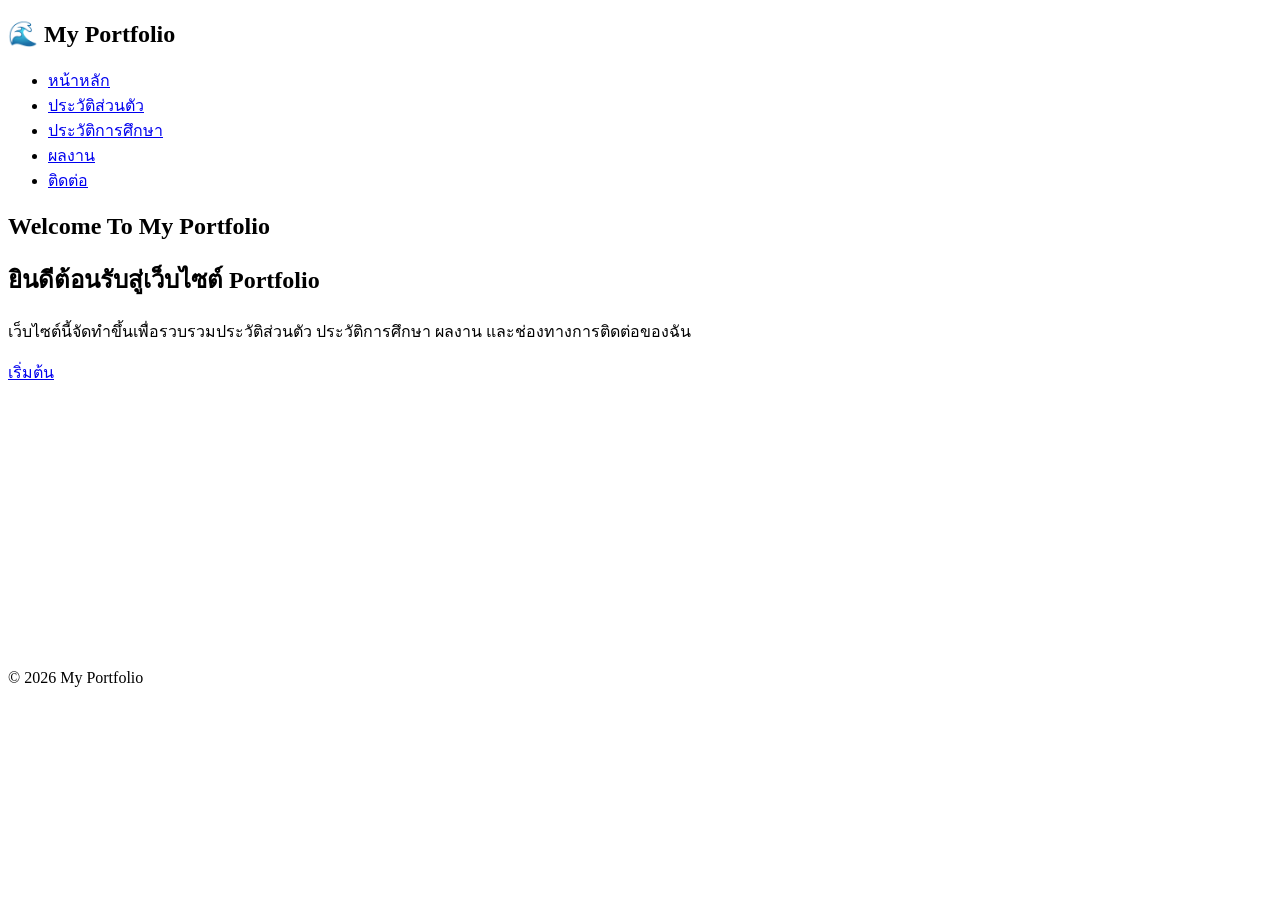
==== index.html @ 43c56c60 "Update index.html" ====
<!DOCTYPE html>
<html lang="th">
<head>
    <meta charset="UTF-8">
    <meta name="viewport" content="width=device-width, initial-scale=1.0">
    <title>Portfolio | น.ส.อภิญญา ศรีกุตา</title>

    <link rel="stylesheet" href="style.css">

    <link href="https://fonts.googleapis.com/css2?family=Prompt:wght@300;500;700&display=swap" rel="stylesheet">

</head>
<body>

<header>

    <nav>

        <h2 class="logo">🌊 My Portfolio</h2>

        <ul>

            <li><a href="index.html">หน้าหลัก</a></li>
            <li><a href="about.html">ประวัติส่วนตัว</a></li>
            <li><a href="education.html">ประวัติการศึกษา</a></li>
            <li><a href="portfolio.html">ผลงาน</a></li>
            <li><a href="contact.html">ติดต่อ</a></li>

        </ul>

    </nav>

</header>

<section class="hero">

    <div class="content">

        <h1>Welcome To My Portfolio</h1>

        <h2>ยินดีต้อนรับสู่เว็บไซต์ Portfolio</h2>

        <p>
            เว็บไซต์นี้จัดทำขึ้นเพื่อรวบรวมประวัติส่วนตัว
            ประวัติการศึกษา ผลงาน และช่องทางการติดต่อของฉัน
        </p>

        <a href="about.html" class="btn">
            เริ่มต้น
        </a>

    </div>

</section>

<div class="wave">
    <svg viewBox="0 0 1440 320">
        <path fill="#ffffff"
        fill-opacity="1"
        d="M0,224L48,208C96,192,192,160,288,165.3C384,171,480,213,576,208C672,203,768,149,864,138.7C960,128,1056,160,1152,170.7C1248,181,1344,171,1392,165.3L1440,160L1440,320L0,320Z"></path>
    </svg>
</div>

<footer>

    © 2026 My Portfolio

</footer>

</body>
</html>
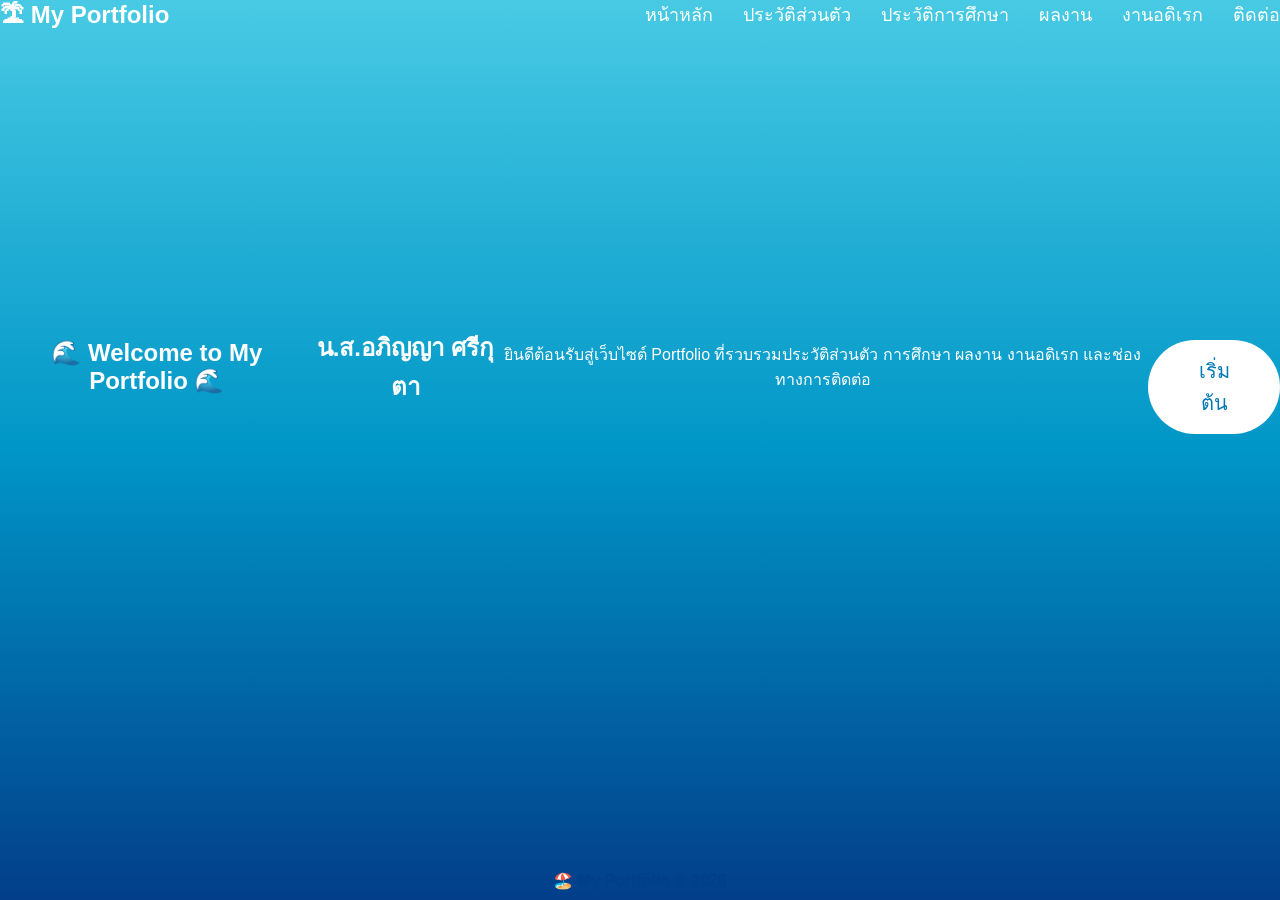
==== commit 8f2807f4: "Update index.html" ====
--- a/index.html
+++ b/index.html
@@ -8,63 +8,42 @@
     <link rel="stylesheet" href="style.css">
 
     <link href="https://fonts.googleapis.com/css2?family=Prompt:wght@300;500;700&display=swap" rel="stylesheet">
-
 </head>
 <body>
 
-<header>
+<nav>
+    <h2>🏝 My Portfolio</h2>
 
-    <nav>
-
-        <h2 class="logo">🌊 My Portfolio</h2>
-
-        <ul>
-
-            <li><a href="index.html">หน้าหลัก</a></li>
-            <li><a href="about.html">ประวัติส่วนตัว</a></li>
-            <li><a href="education.html">ประวัติการศึกษา</a></li>
-            <li><a href="portfolio.html">ผลงาน</a></li>
-            <li><a href="contact.html">ติดต่อ</a></li>
-
-        </ul>
-
-    </nav>
-
-</header>
+    <ul>
+        <li><a href="index.html">หน้าหลัก</a></li>
+        <li><a href="personal.html">ประวัติส่วนตัว</a></li>
+        <li><a href="education.html">ประวัติการศึกษา</a></li>
+        <li><a href="achievements.html">ผลงาน</a></li>
+        <li><a href="hobby.html">งานอดิเรก</a></li>
+        <li><a href="contact.html">ติดต่อ</a></li>
+    </ul>
+</nav>
 
 <section class="hero">
 
-    <div class="content">
+    <h1>🌊 Welcome to My Portfolio 🌊</h1>
 
-        <h1>Welcome To My Portfolio</h1>
+    <h2>น.ส.อภิญญา ศรีกุตา</h2>
 
-        <h2>ยินดีต้อนรับสู่เว็บไซต์ Portfolio</h2>
+    <p>
+        ยินดีต้อนรับสู่เว็บไซต์ Portfolio
+        ที่รวบรวมประวัติส่วนตัว การศึกษา
+        ผลงาน งานอดิเรก และช่องทางการติดต่อ
+    </p>
 
-        <p>
-            เว็บไซต์นี้จัดทำขึ้นเพื่อรวบรวมประวัติส่วนตัว
-            ประวัติการศึกษา ผลงาน และช่องทางการติดต่อของฉัน
-        </p>
-
-        <a href="about.html" class="btn">
-            เริ่มต้น
-        </a>
-
-    </div>
+    <a href="personal.html" class="btn">เริ่มต้น</a>
 
 </section>
 
-<div class="wave">
-    <svg viewBox="0 0 1440 320">
-        <path fill="#ffffff"
-        fill-opacity="1"
-        d="M0,224L48,208C96,192,192,160,288,165.3C384,171,480,213,576,208C672,203,768,149,864,138.7C960,128,1056,160,1152,170.7C1248,181,1344,171,1392,165.3L1440,160L1440,320L0,320Z"></path>
-    </svg>
-</div>
+<div class="wave"></div>
 
 <footer>
-
-    © 2026 My Portfolio
-
+    🏖️ My Portfolio © 2026
 </footer>
 
 </body>
--- a/style.css
+++ b/style.css
@@ -0,0 +1,205 @@
+*{
+    margin:0;
+    padding:0;
+    box-sizing:border-box;
+    font-family:'Prompt',sans-serif;
+}
+
+body{
+
+    background:linear-gradient(#48CAE4,#0096C7,#023E8A);
+    min-height:100vh;
+    color:white;
+}
+
+/* Navbar */
+
+header{
+
+    width:100%;
+    padding:20px 10%;
+
+}
+
+nav{
+
+    display:flex;
+    justify-content:space-between;
+    align-items:center;
+
+}
+
+.logo{
+
+    font-size:30px;
+    font-weight:bold;
+
+}
+
+nav ul{
+
+    display:flex;
+    list-style:none;
+
+}
+
+nav ul li{
+
+    margin-left:30px;
+
+}
+
+nav ul li a{
+
+    color:white;
+    text-decoration:none;
+    font-size:18px;
+    transition:.3s;
+
+}
+
+nav ul li a:hover{
+
+    color:#90E0EF;
+
+}
+
+/* Hero */
+
+.hero{
+
+    display:flex;
+    justify-content:center;
+    align-items:center;
+    text-align:center;
+    height:75vh;
+
+}
+
+.content{
+
+    width:70%;
+
+}
+
+.content h1{
+
+    font-size:60px;
+    margin-bottom:20px;
+
+}
+
+.content h2{
+
+    font-size:30px;
+    margin-bottom:20px;
+    font-weight:400;
+
+}
+
+.content p{
+
+    font-size:20px;
+    line-height:35px;
+
+}
+
+.btn{
+
+    display:inline-block;
+    margin-top:40px;
+    padding:15px 40px;
+    background:white;
+    color:#0077B6;
+    text-decoration:none;
+    border-radius:50px;
+    font-size:20px;
+    transition:.3s;
+
+}
+
+.btn:hover{
+
+    background:#90E0EF;
+    transform:scale(1.05);
+
+}
+
+/* Wave */
+
+.wave{
+
+    position:absolute;
+    bottom:0;
+    width:100%;
+
+}
+
+.wave svg{
+
+    display:block;
+
+}
+
+/* Footer */
+
+footer{
+
+    position:absolute;
+    bottom:10px;
+    width:100%;
+    text-align:center;
+    color:#023E8A;
+    font-weight:bold;
+
+}
+
+/* Responsive */
+
+@media(max-width:768px){
+
+nav{
+
+flex-direction:column;
+
+}
+
+nav ul{
+
+margin-top:20px;
+flex-direction:column;
+text-align:center;
+
+}
+
+nav ul li{
+
+margin:10px 0;
+
+}
+
+.content{
+
+width:90%;
+
+}
+
+.content h1{
+
+font-size:40px;
+
+}
+
+.content h2{
+
+font-size:24px;
+
+}
+
+.content p{
+
+font-size:18px;
+
+}
+
+}
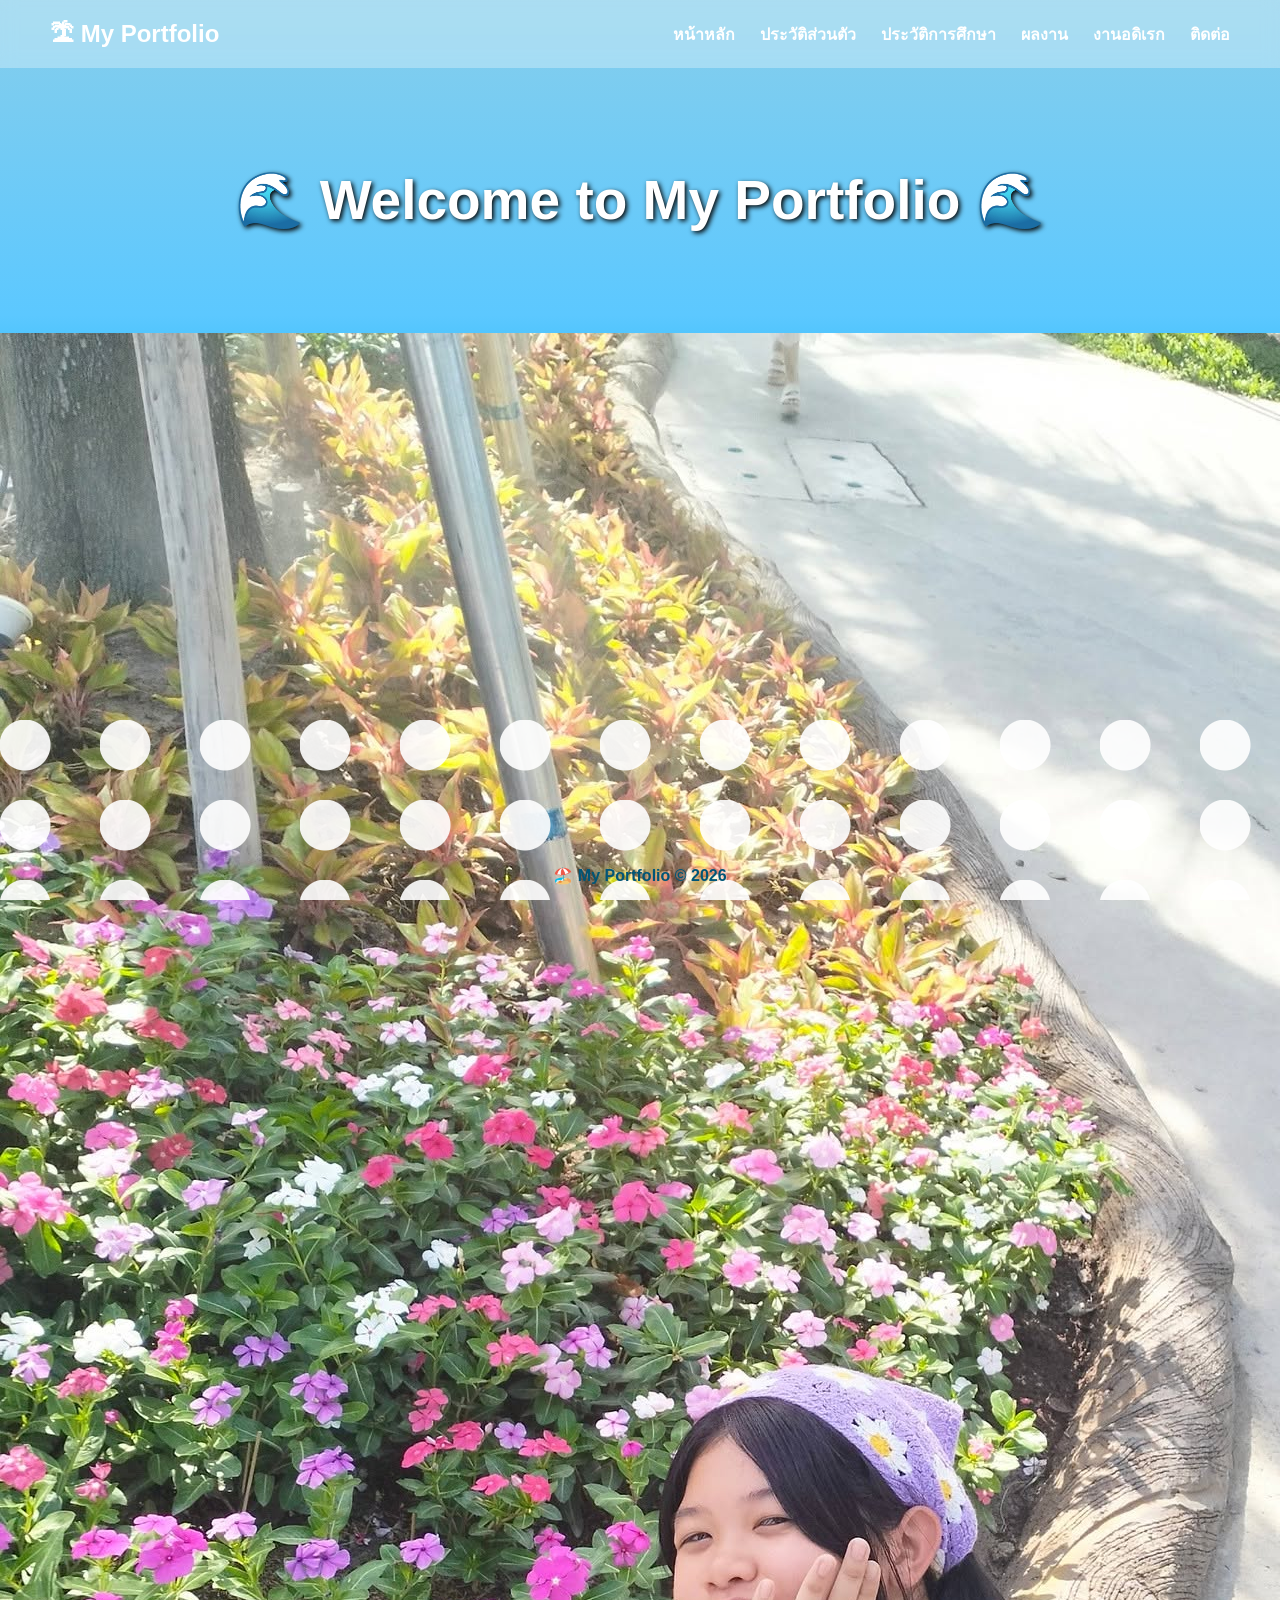
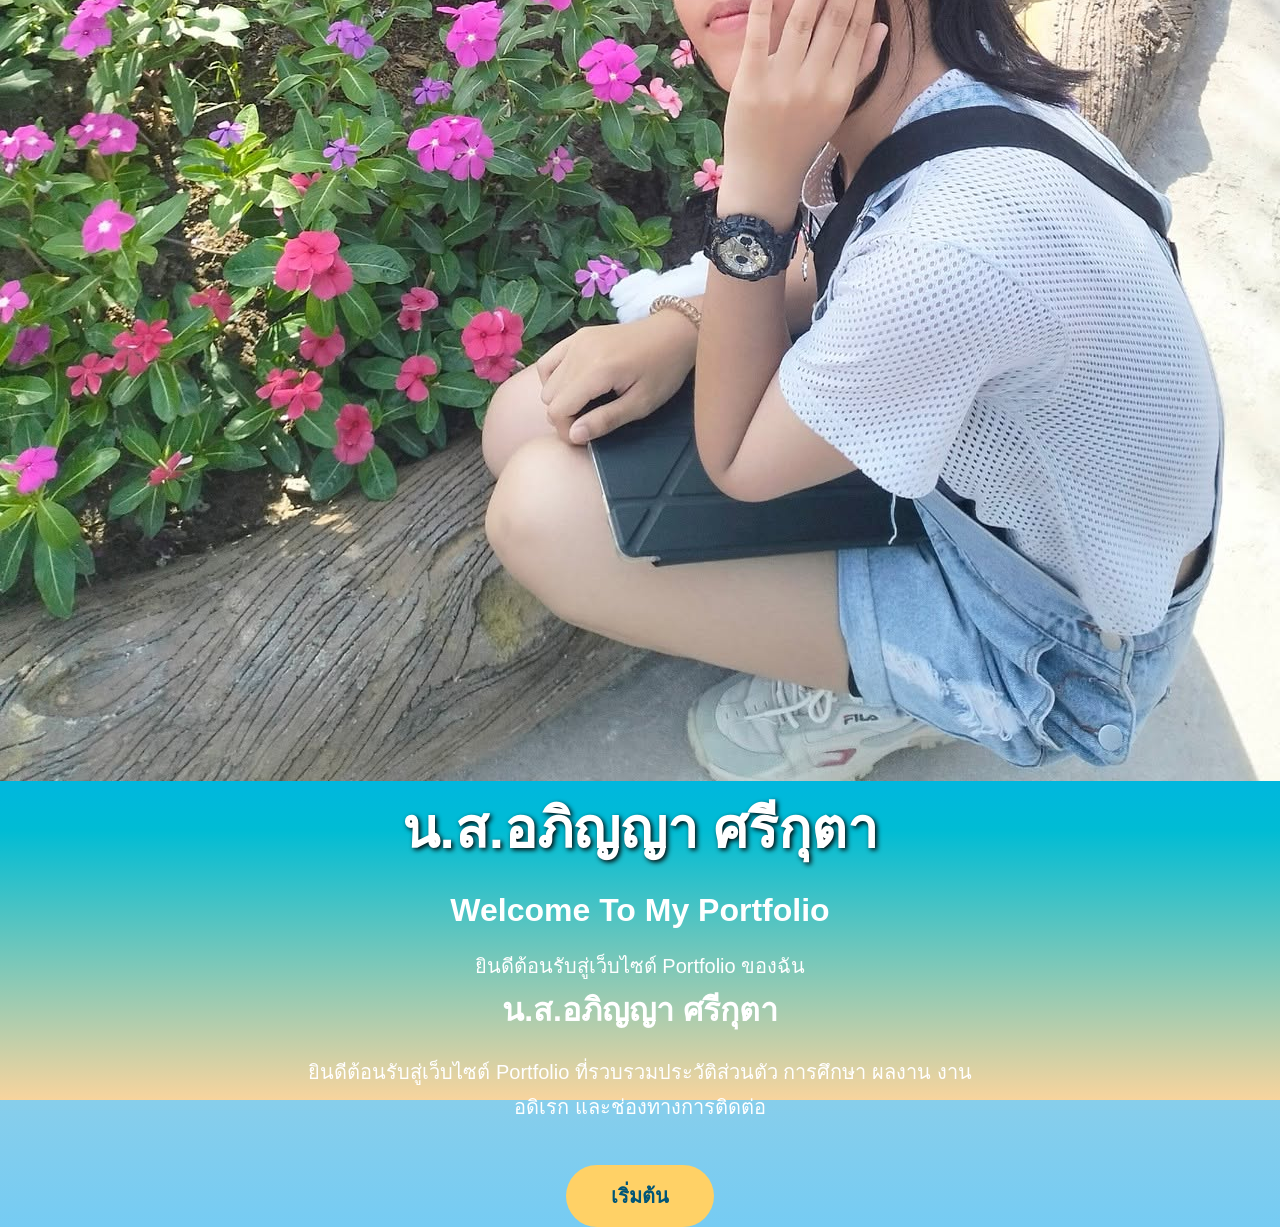
==== commit 958fcc25: "Update index.html" ====
--- a/index.html
+++ b/index.html
@@ -27,6 +27,20 @@
 <section class="hero">
 
     <h1>🌊 Welcome to My Portfolio 🌊</h1>
+    
+    <div class="hero">
+
+    <img src="images/1610.jpg" class="profile" alt="รูปของฉัน">
+
+    <h1>น.ส.อภิญญา ศรีกุตา</h1>
+
+    <h2>Welcome To My Portfolio</h2>
+
+    <p>
+        ยินดีต้อนรับสู่เว็บไซต์ Portfolio ของฉัน
+    </p>
+
+</div>
 
     <h2>น.ส.อภิญญา ศรีกุตา</h2>
 
--- a/style.css
+++ b/style.css
@@ -7,19 +7,19 @@
 
 body{
 
-    background:linear-gradient(#48CAE4,#0096C7,#023E8A);
-    min-height:100vh;
-    color:white;
-}
-
-/* Navbar */
-
-header{
-
-    width:100%;
-    padding:20px 10%;
-
-}
+    background:linear-gradient(
+    to bottom,
+    #87CEEB 0%,
+    #5CC8FF 35%,
+    #00AEEF 55%,
+    #00BCD4 70%,
+    #F8D49D 100%);
+
+    height:100vh;
+    overflow:hidden;
+}
+
+/* เมนู */
 
 nav{
 
@@ -27,40 +27,45 @@
     justify-content:space-between;
     align-items:center;
 
-}
-
-.logo{
-
-    font-size:30px;
-    font-weight:bold;
+    padding:20px 50px;
+
+    background:rgba(255,255,255,.3);
+
+    backdrop-filter:blur(8px);
+
+}
+
+nav h2{
+
+color:white;
 
 }
 
 nav ul{
 
-    display:flex;
-    list-style:none;
-
-}
-
-nav ul li{
-
-    margin-left:30px;
-
-}
-
-nav ul li a{
-
-    color:white;
-    text-decoration:none;
-    font-size:18px;
-    transition:.3s;
-
-}
-
-nav ul li a:hover{
-
-    color:#90E0EF;
+display:flex;
+list-style:none;
+
+}
+
+nav li{
+
+margin-left:25px;
+
+}
+
+nav a{
+
+text-decoration:none;
+color:white;
+font-weight:bold;
+transition:.3s;
+
+}
+
+nav a:hover{
+
+color:#FFD166;
 
 }
 
@@ -68,138 +73,129 @@
 
 .hero{
 
-    display:flex;
-    justify-content:center;
-    align-items:center;
-    text-align:center;
-    height:75vh;
-
-}
-
-.content{
-
-    width:70%;
-
-}
-
-.content h1{
-
-    font-size:60px;
-    margin-bottom:20px;
-
-}
-
-.content h2{
-
-    font-size:30px;
-    margin-bottom:20px;
-    font-weight:400;
-
-}
-
-.content p{
-
-    font-size:20px;
-    line-height:35px;
+text-align:center;
+
+margin-top:100px;
+
+color:white;
+
+}
+
+.hero h1{
+
+font-size:55px;
+
+margin-bottom:20px;
+
+text-shadow:2px 2px 5px black;
+
+}
+
+.hero h2{
+
+font-size:32px;
+
+margin-bottom:20px;
+
+}
+
+.hero p{
+
+font-size:20px;
+
+width:700px;
+
+margin:auto;
+
+line-height:35px;
 
 }
 
 .btn{
 
-    display:inline-block;
-    margin-top:40px;
-    padding:15px 40px;
-    background:white;
-    color:#0077B6;
-    text-decoration:none;
-    border-radius:50px;
-    font-size:20px;
-    transition:.3s;
+display:inline-block;
+
+margin-top:40px;
+
+padding:15px 45px;
+
+background:#FFD166;
+
+color:#005577;
+
+text-decoration:none;
+
+border-radius:40px;
+
+font-size:20px;
+
+font-weight:bold;
+
+transition:.3s;
 
 }
 
 .btn:hover{
 
-    background:#90E0EF;
-    transform:scale(1.05);
-
-}
-
-/* Wave */
+background:white;
+
+transform:scale(1.1);
+
+}
+
+/* คลื่น */
 
 .wave{
 
-    position:absolute;
-    bottom:0;
-    width:100%;
-
-}
-
-.wave svg{
-
-    display:block;
-
-}
-
-/* Footer */
+position:absolute;
+
+bottom:0;
+
+left:0;
+
+width:200%;
+
+height:180px;
+
+background:
+radial-gradient(circle at 25px 25px,#ffffff 25px,transparent 26px);
+
+background-size:100px 80px;
+
+animation:wave 8s linear infinite;
+
+opacity:.9;
+
+}
+
+@keyframes wave{
+
+from{
+
+transform:translateX(0);
+
+}
+
+to{
+
+transform:translateX(-100px);
+
+}
+
+}
 
 footer{
 
-    position:absolute;
-    bottom:10px;
-    width:100%;
-    text-align:center;
-    color:#023E8A;
-    font-weight:bold;
-
-}
-
-/* Responsive */
-
-@media(max-width:768px){
-
-nav{
-
-flex-direction:column;
-
-}
-
-nav ul{
-
-margin-top:20px;
-flex-direction:column;
+position:absolute;
+
+bottom:15px;
+
+width:100%;
+
 text-align:center;
 
-}
-
-nav ul li{
-
-margin:10px 0;
-
-}
-
-.content{
-
-width:90%;
-
-}
-
-.content h1{
-
-font-size:40px;
-
-}
-
-.content h2{
-
-font-size:24px;
-
-}
-
-.content p{
-
-font-size:18px;
-
-}
-
-}
+font-weight:bold;
+
+color:#005577;
+
+}
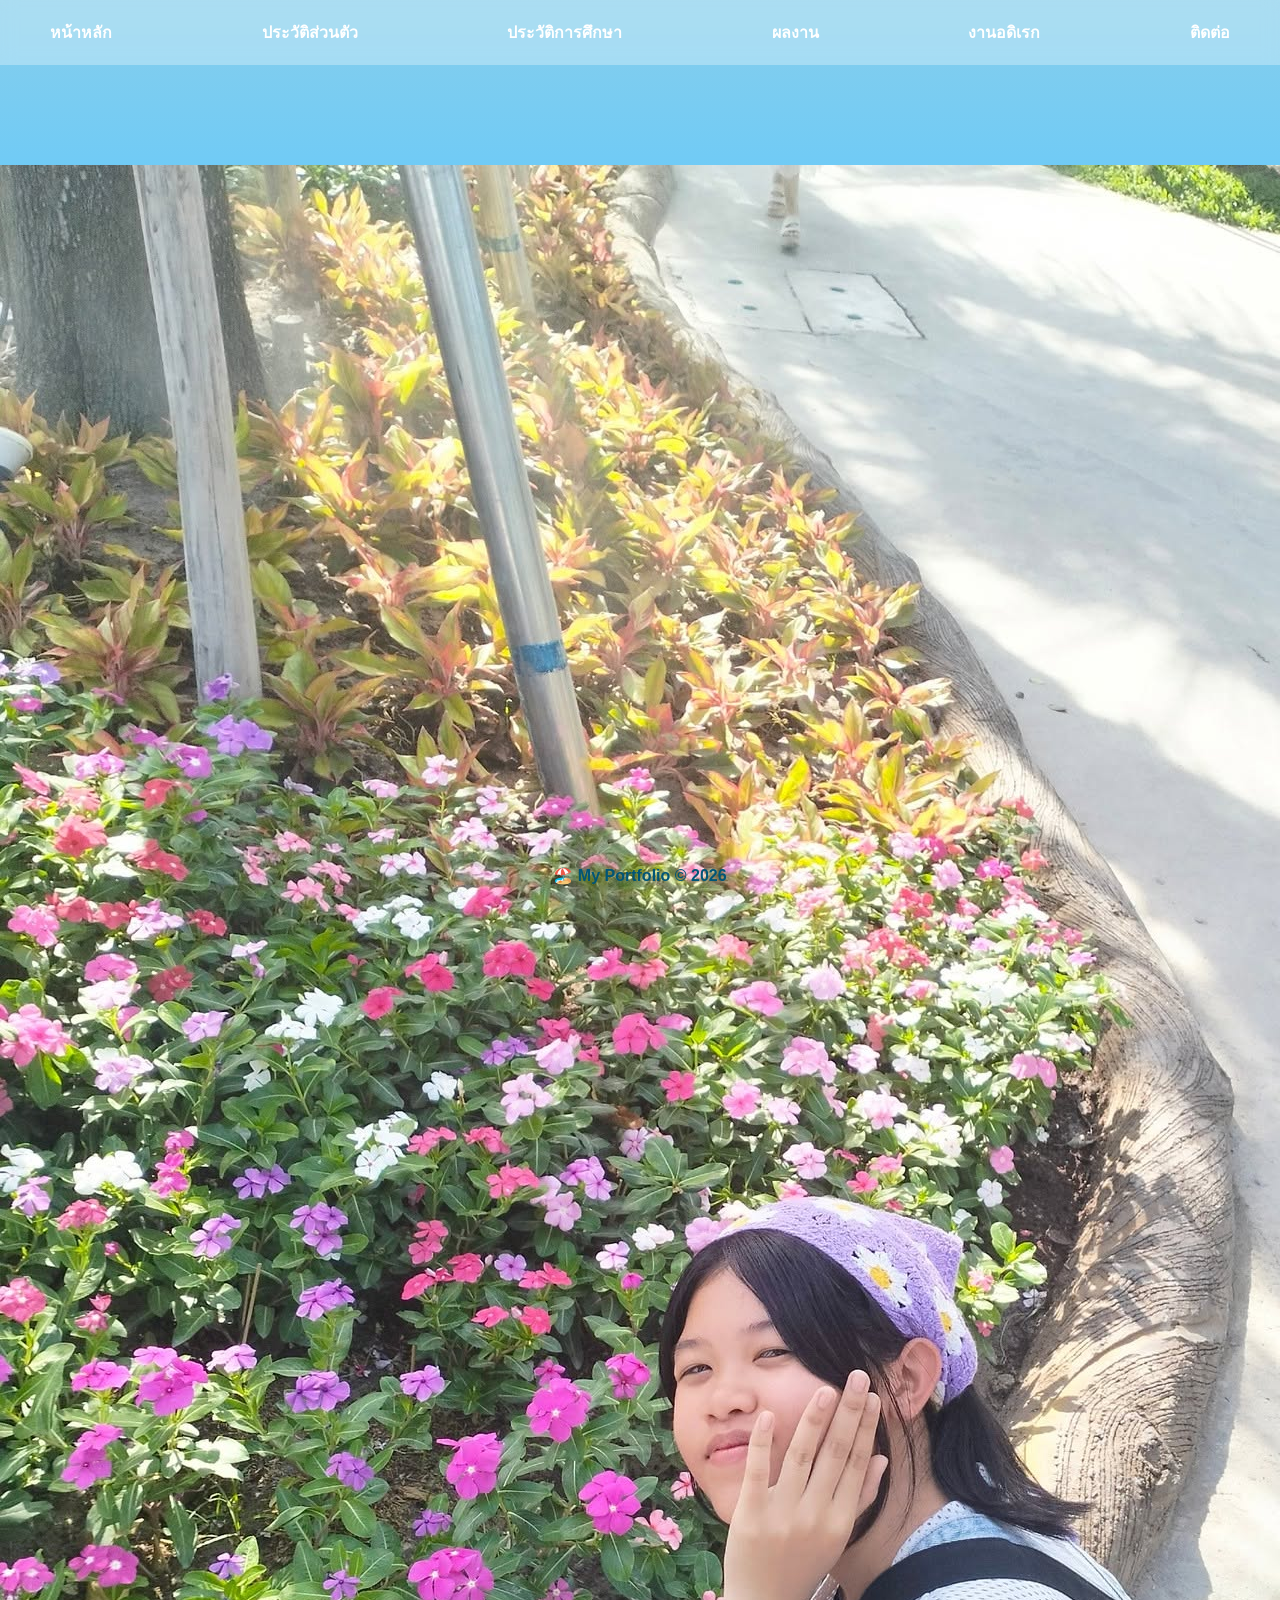
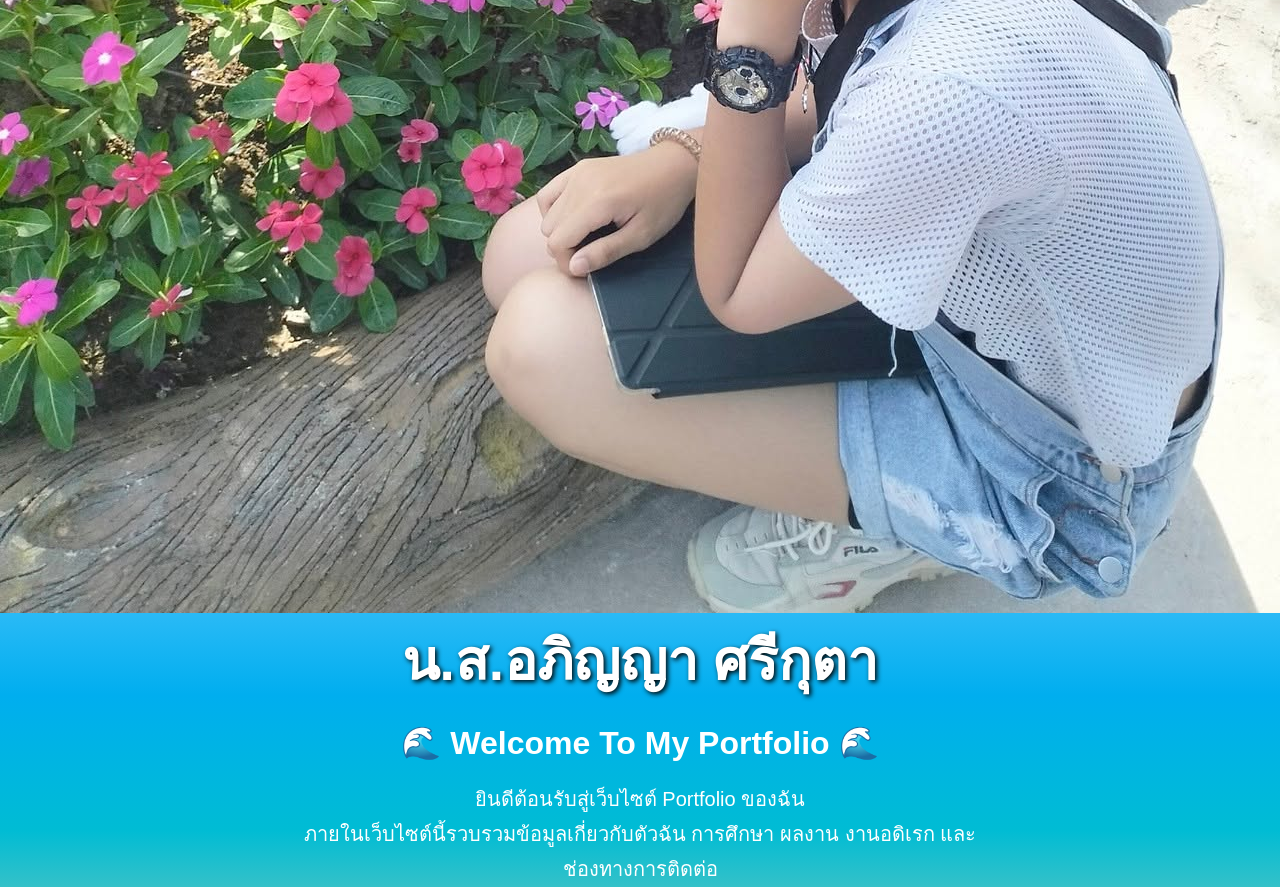
==== commit bd0751ab: "Update index.html" ====
--- a/index.html
+++ b/index.html
@@ -3,58 +3,36 @@
 <head>
     <meta charset="UTF-8">
     <meta name="viewport" content="width=device-width, initial-scale=1.0">
-    <title>Portfolio | น.ส.อภิญญา ศรีกุตา</title>
+    <title>Portfolio น.ส.อภิญญา ศรีกุตา</title>
 
     <link rel="stylesheet" href="style.css">
-
-    <link href="https://fonts.googleapis.com/css2?family=Prompt:wght@300;500;700&display=swap" rel="stylesheet">
 </head>
 <body>
 
 <nav>
-    <h2>🏝 My Portfolio</h2>
-
-    <ul>
-        <li><a href="index.html">หน้าหลัก</a></li>
-        <li><a href="personal.html">ประวัติส่วนตัว</a></li>
-        <li><a href="education.html">ประวัติการศึกษา</a></li>
-        <li><a href="achievements.html">ผลงาน</a></li>
-        <li><a href="hobby.html">งานอดิเรก</a></li>
-        <li><a href="contact.html">ติดต่อ</a></li>
-    </ul>
+    <a href="index.html">หน้าหลัก</a>
+    <a href="personal.html">ประวัติส่วนตัว</a>
+    <a href="education.html">ประวัติการศึกษา</a>
+    <a href="achievements.html">ผลงาน</a>
+    <a href="hobby.html">งานอดิเรก</a>
+    <a href="contact.html">ติดต่อ</a>
 </nav>
 
-<section class="hero">
-
-    <h1>🌊 Welcome to My Portfolio 🌊</h1>
-    
-    <div class="hero">
+<div class="hero">
 
     <img src="images/1610.jpg" class="profile" alt="รูปของฉัน">
 
     <h1>น.ส.อภิญญา ศรีกุตา</h1>
 
-    <h2>Welcome To My Portfolio</h2>
+    <h2>🌊 Welcome To My Portfolio 🌊</h2>
 
     <p>
-        ยินดีต้อนรับสู่เว็บไซต์ Portfolio ของฉัน
+        ยินดีต้อนรับสู่เว็บไซต์ Portfolio ของฉัน<br>
+        ภายในเว็บไซต์นี้รวบรวมข้อมูลเกี่ยวกับตัวฉัน
+        การศึกษา ผลงาน งานอดิเรก และช่องทางการติดต่อ
     </p>
 
 </div>
-
-    <h2>น.ส.อภิญญา ศรีกุตา</h2>
-
-    <p>
-        ยินดีต้อนรับสู่เว็บไซต์ Portfolio
-        ที่รวบรวมประวัติส่วนตัว การศึกษา
-        ผลงาน งานอดิเรก และช่องทางการติดต่อ
-    </p>
-
-    <a href="personal.html" class="btn">เริ่มต้น</a>
-
-</section>
-
-<div class="wave"></div>
 
 <footer>
     🏖️ My Portfolio © 2026
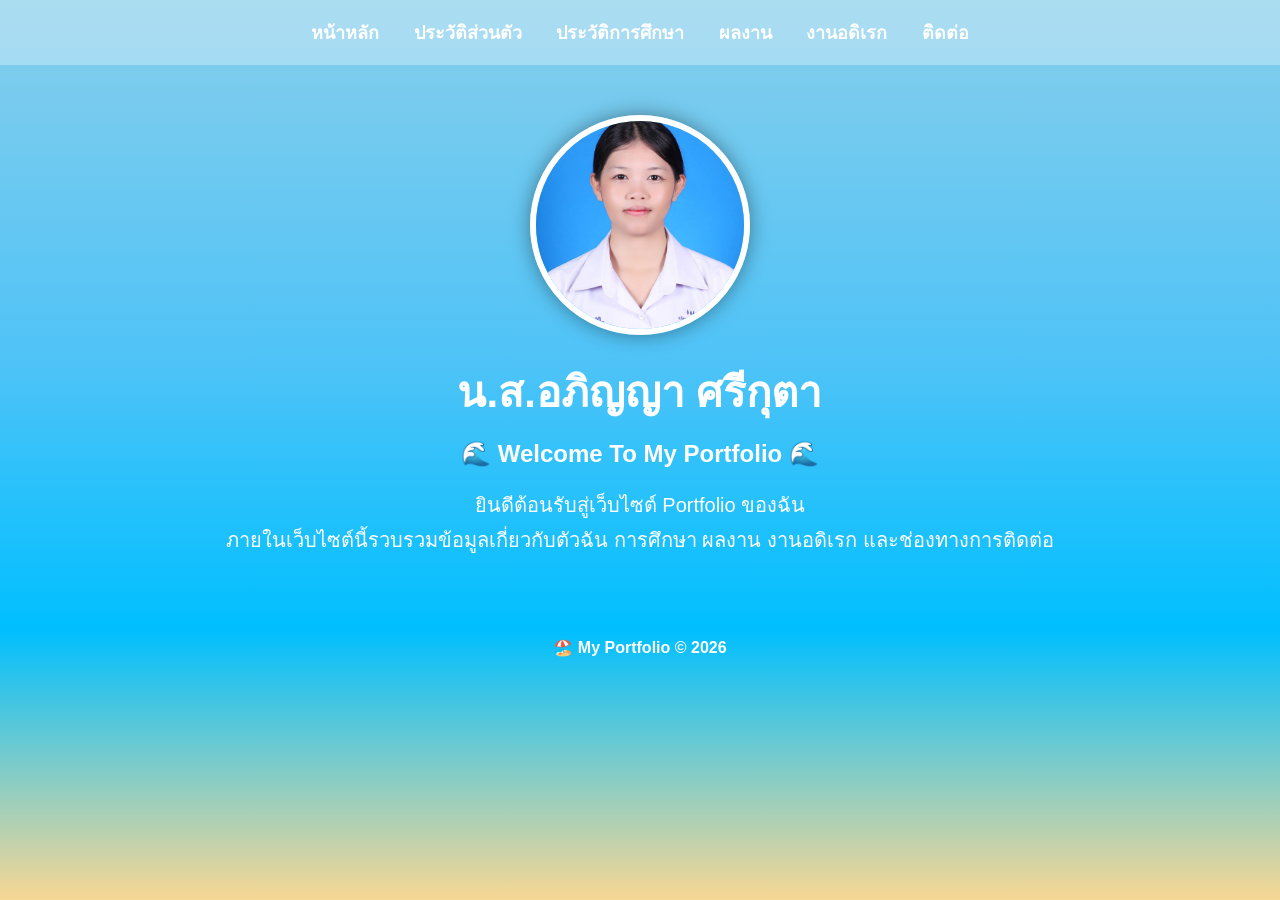
==== commit 270ae0d2: "Update index.html" ====
--- a/index.html
+++ b/index.html
@@ -20,7 +20,7 @@
 
 <div class="hero">
 
-    <img src="images/1610.jpg" class="profile" alt="รูปของฉัน">
+    <img src="images/ninew16.jpg" class="profile" alt="รูปหน้าหลัก">
 
     <h1>น.ส.อภิญญา ศรีกุตา</h1>
 
--- a/style.css
+++ b/style.css
@@ -2,7 +2,7 @@
     margin:0;
     padding:0;
     box-sizing:border-box;
-    font-family:'Prompt',sans-serif;
+    font-family:Arial,sans-serif;
 }
 
 body{
@@ -10,192 +10,109 @@
     background:linear-gradient(
     to bottom,
     #87CEEB 0%,
-    #5CC8FF 35%,
-    #00AEEF 55%,
-    #00BCD4 70%,
-    #F8D49D 100%);
+    #4FC3F7 40%,
+    #00BFFF 70%,
+    #F7D794 100%);
 
-    height:100vh;
-    overflow:hidden;
+    min-height:100vh;
 }
 
 /* เมนู */
 
 nav{
 
-    display:flex;
-    justify-content:space-between;
-    align-items:center;
-
-    padding:20px 50px;
-
     background:rgba(255,255,255,.3);
 
-    backdrop-filter:blur(8px);
+    text-align:center;
 
-}
-
-nav h2{
-
-color:white;
-
-}
-
-nav ul{
-
-display:flex;
-list-style:none;
-
-}
-
-nav li{
-
-margin-left:25px;
+    padding:18px;
 
 }
 
 nav a{
 
-text-decoration:none;
-color:white;
-font-weight:bold;
-transition:.3s;
+    color:white;
+
+    text-decoration:none;
+
+    margin:15px;
+
+    font-size:18px;
+
+    font-weight:bold;
 
 }
 
 nav a:hover{
 
-color:#FFD166;
+    color:yellow;
 
 }
 
-/* Hero */
+/* เนื้อหา */
 
 .hero{
 
-text-align:center;
+    text-align:center;
 
-margin-top:100px;
+    margin-top:50px;
 
-color:white;
+    color:white;
 
 }
 
-.hero h1{
+.profile{
 
-font-size:55px;
+    width:220px;
 
-margin-bottom:20px;
+    height:220px;
 
-text-shadow:2px 2px 5px black;
+    object-fit:cover;
+
+    border-radius:50%;
+
+    border:6px solid white;
+
+    box-shadow:0 0 20px rgba(0,0,0,.4);
 
 }
 
-.hero h2{
+h1{
 
-font-size:32px;
+    margin-top:20px;
 
-margin-bottom:20px;
+    font-size:42px;
 
 }
 
-.hero p{
+h2{
 
-font-size:20px;
-
-width:700px;
-
-margin:auto;
-
-line-height:35px;
+    margin-top:15px;
 
 }
 
-.btn{
+p{
 
-display:inline-block;
+    margin-top:20px;
 
-margin-top:40px;
+    font-size:20px;
 
-padding:15px 45px;
-
-background:#FFD166;
-
-color:#005577;
-
-text-decoration:none;
-
-border-radius:40px;
-
-font-size:20px;
-
-font-weight:bold;
-
-transition:.3s;
+    line-height:35px;
 
 }
 
-.btn:hover{
-
-background:white;
-
-transform:scale(1.1);
-
-}
-
-/* คลื่น */
-
-.wave{
-
-position:absolute;
-
-bottom:0;
-
-left:0;
-
-width:200%;
-
-height:180px;
-
-background:
-radial-gradient(circle at 25px 25px,#ffffff 25px,transparent 26px);
-
-background-size:100px 80px;
-
-animation:wave 8s linear infinite;
-
-opacity:.9;
-
-}
-
-@keyframes wave{
-
-from{
-
-transform:translateX(0);
-
-}
-
-to{
-
-transform:translateX(-100px);
-
-}
-
-}
+/* ส่วนล่าง */
 
 footer{
 
-position:absolute;
+    margin-top:60px;
 
-bottom:15px;
+    text-align:center;
 
-width:100%;
+    padding:20px;
 
-text-align:center;
+    color:white;
 
-font-weight:bold;
-
-color:#005577;
+    font-weight:bold;
 
 }
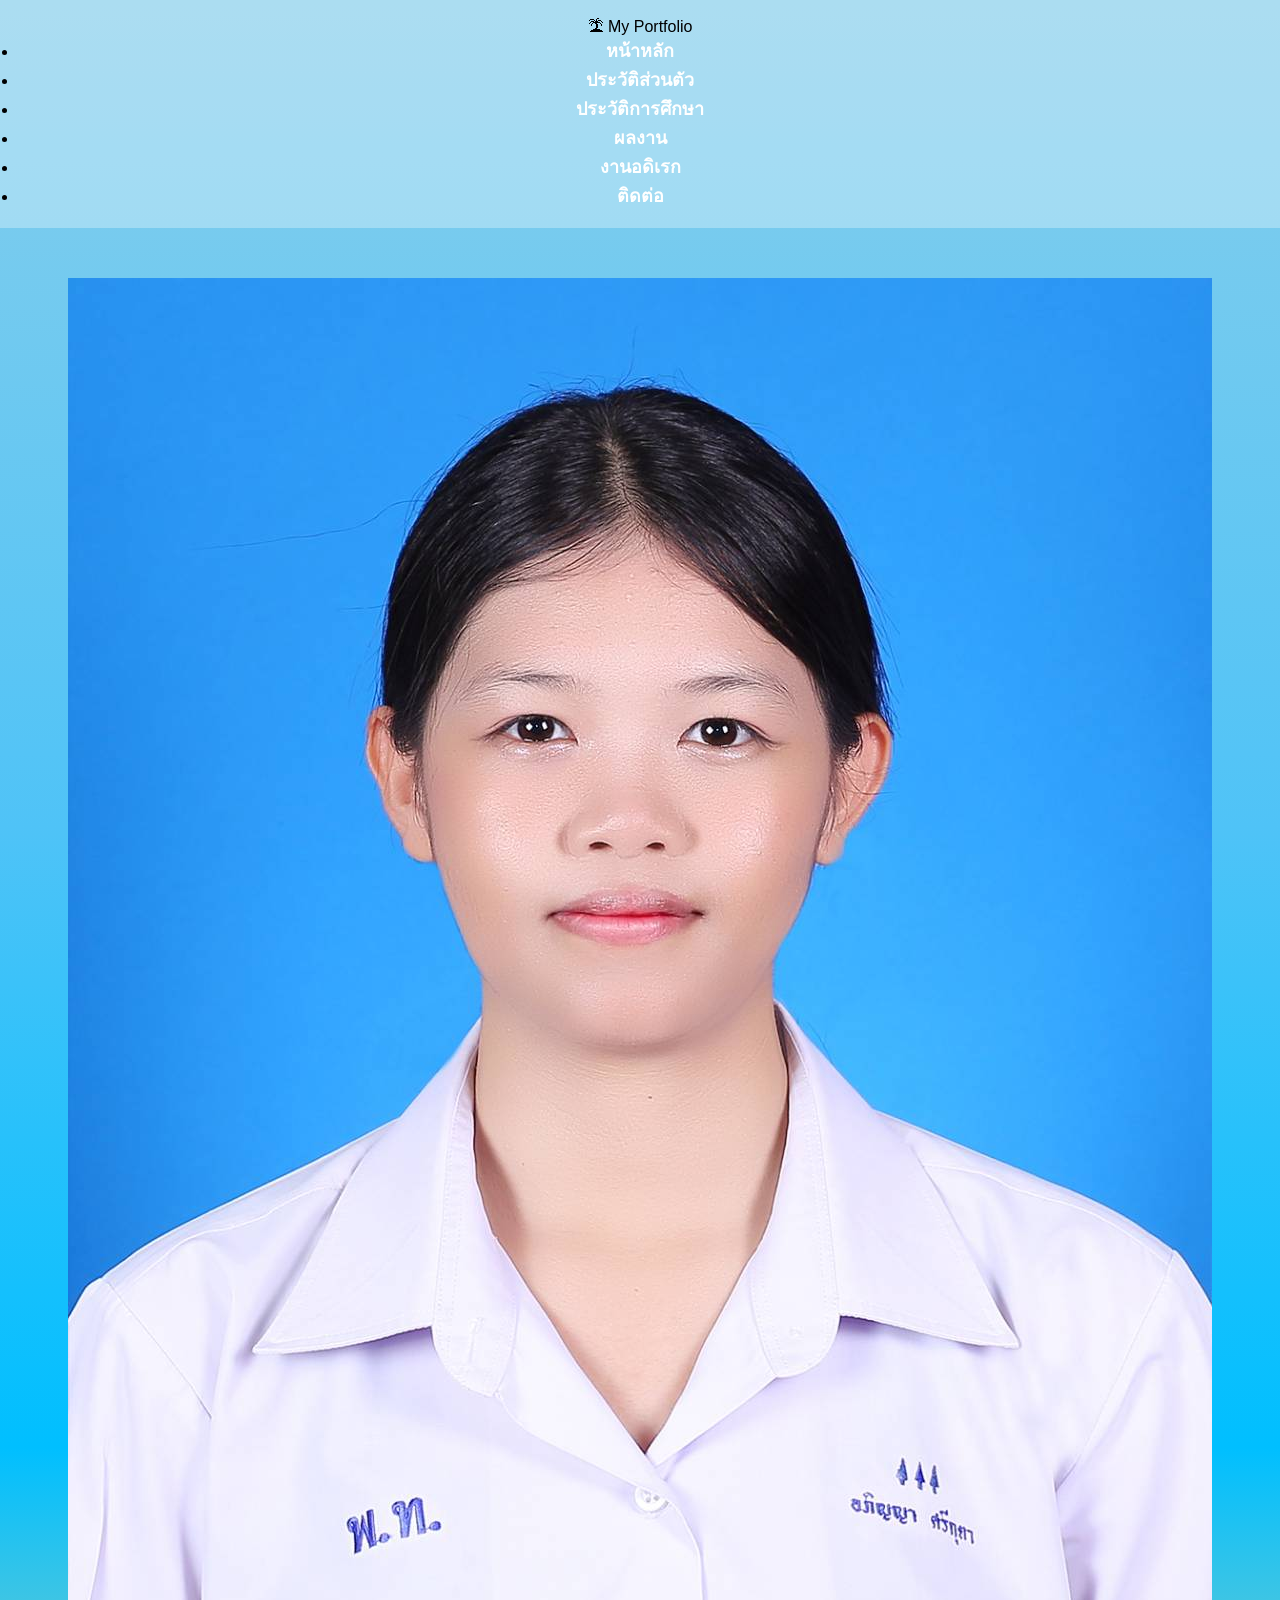
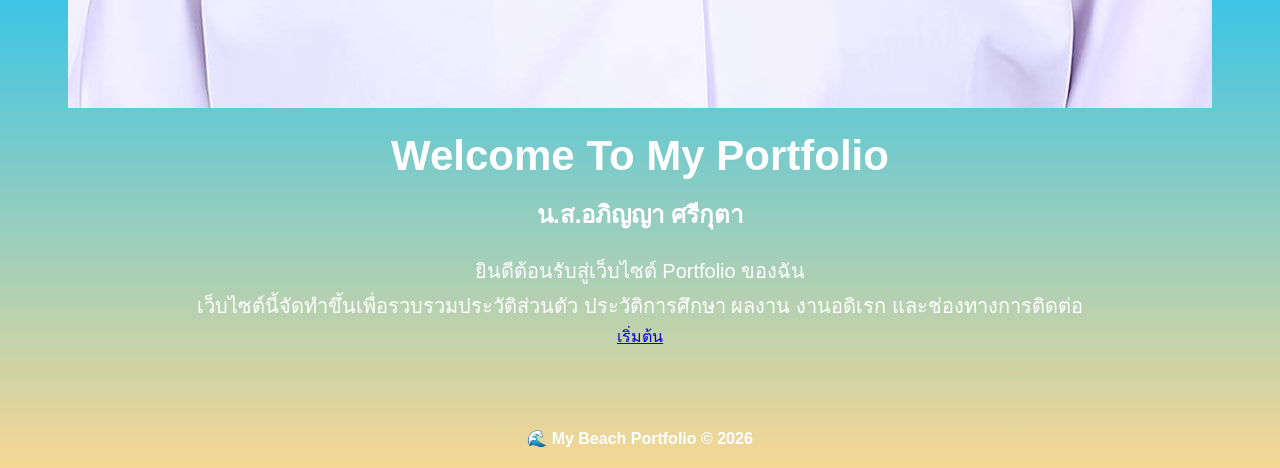
==== commit 8e1b258f: "Update index.html" ====
--- a/index.html
+++ b/index.html
@@ -3,39 +3,46 @@
 <head>
     <meta charset="UTF-8">
     <meta name="viewport" content="width=device-width, initial-scale=1.0">
-    <title>Portfolio น.ส.อภิญญา ศรีกุตา</title>
-
+    <title>Portfolio | น.ส.อภิญญา ศรีกุตา</title>
     <link rel="stylesheet" href="style.css">
 </head>
+
 <body>
 
 <nav>
-    <a href="index.html">หน้าหลัก</a>
-    <a href="personal.html">ประวัติส่วนตัว</a>
-    <a href="education.html">ประวัติการศึกษา</a>
-    <a href="achievements.html">ผลงาน</a>
-    <a href="hobby.html">งานอดิเรก</a>
-    <a href="contact.html">ติดต่อ</a>
+    <div class="logo">🏝 My Portfolio</div>
+
+    <ul>
+        <li><a href="index.html">หน้าหลัก</a></li>
+        <li><a href="personal.html">ประวัติส่วนตัว</a></li>
+        <li><a href="education.html">ประวัติการศึกษา</a></li>
+        <li><a href="achievements.html">ผลงาน</a></li>
+        <li><a href="hobby.html">งานอดิเรก</a></li>
+        <li><a href="contact.html">ติดต่อ</a></li>
+    </ul>
 </nav>
 
 <div class="hero">
 
-    <img src="images/ninew16.jpg" class="profile" alt="รูปหน้าหลัก">
+    <img src="images/ninew16.jpg" class="home-photo" alt="รูปหน้าหลัก">
 
-    <h1>น.ส.อภิญญา ศรีกุตา</h1>
+    <h1>Welcome To My Portfolio</h1>
 
-    <h2>🌊 Welcome To My Portfolio 🌊</h2>
+    <h2>น.ส.อภิญญา ศรีกุตา</h2>
 
     <p>
         ยินดีต้อนรับสู่เว็บไซต์ Portfolio ของฉัน<br>
-        ภายในเว็บไซต์นี้รวบรวมข้อมูลเกี่ยวกับตัวฉัน
-        การศึกษา ผลงาน งานอดิเรก และช่องทางการติดต่อ
+        เว็บไซต์นี้จัดทำขึ้นเพื่อรวบรวมประวัติส่วนตัว
+        ประวัติการศึกษา ผลงาน งานอดิเรก
+        และช่องทางการติดต่อ
     </p>
+
+    <a href="personal.html" class="btn">เริ่มต้น</a>
 
 </div>
 
 <footer>
-    🏖️ My Portfolio © 2026
+    🌊 My Beach Portfolio © 2026
 </footer>
 
 </body>
--- a/style.css
+++ b/style.css
@@ -116,3 +116,75 @@
     font-weight:bold;
 
 }
+/* ---------- Under Sea Theme ---------- */
+
+body.undersea{
+
+    background:linear-gradient(
+    to bottom,
+    #003566,
+    #00509D,
+    #0077B6,
+    #00B4D8);
+
+    min-height:100vh;
+
+}
+
+/* กล่องข้อมูล */
+
+.card{
+
+    width:700px;
+
+    margin:40px auto;
+
+    background:rgba(255,255,255,.2);
+
+    backdrop-filter:blur(10px);
+
+    border-radius:25px;
+
+    padding:35px;
+
+    text-align:center;
+
+    color:white;
+
+    box-shadow:0 0 30px rgba(0,0,0,.4);
+
+}
+
+.card h1{
+
+margin-bottom:25px;
+
+}
+
+.card p{
+
+font-size:20px;
+
+line-height:40px;
+
+}
+
+/* รูปโปรไฟล์ */
+
+.profile{
+
+width:220px;
+
+height:220px;
+
+border-radius:50%;
+
+object-fit:cover;
+
+border:6px solid white;
+
+margin-bottom:25px;
+
+box-shadow:0 0 25px white;
+
+}
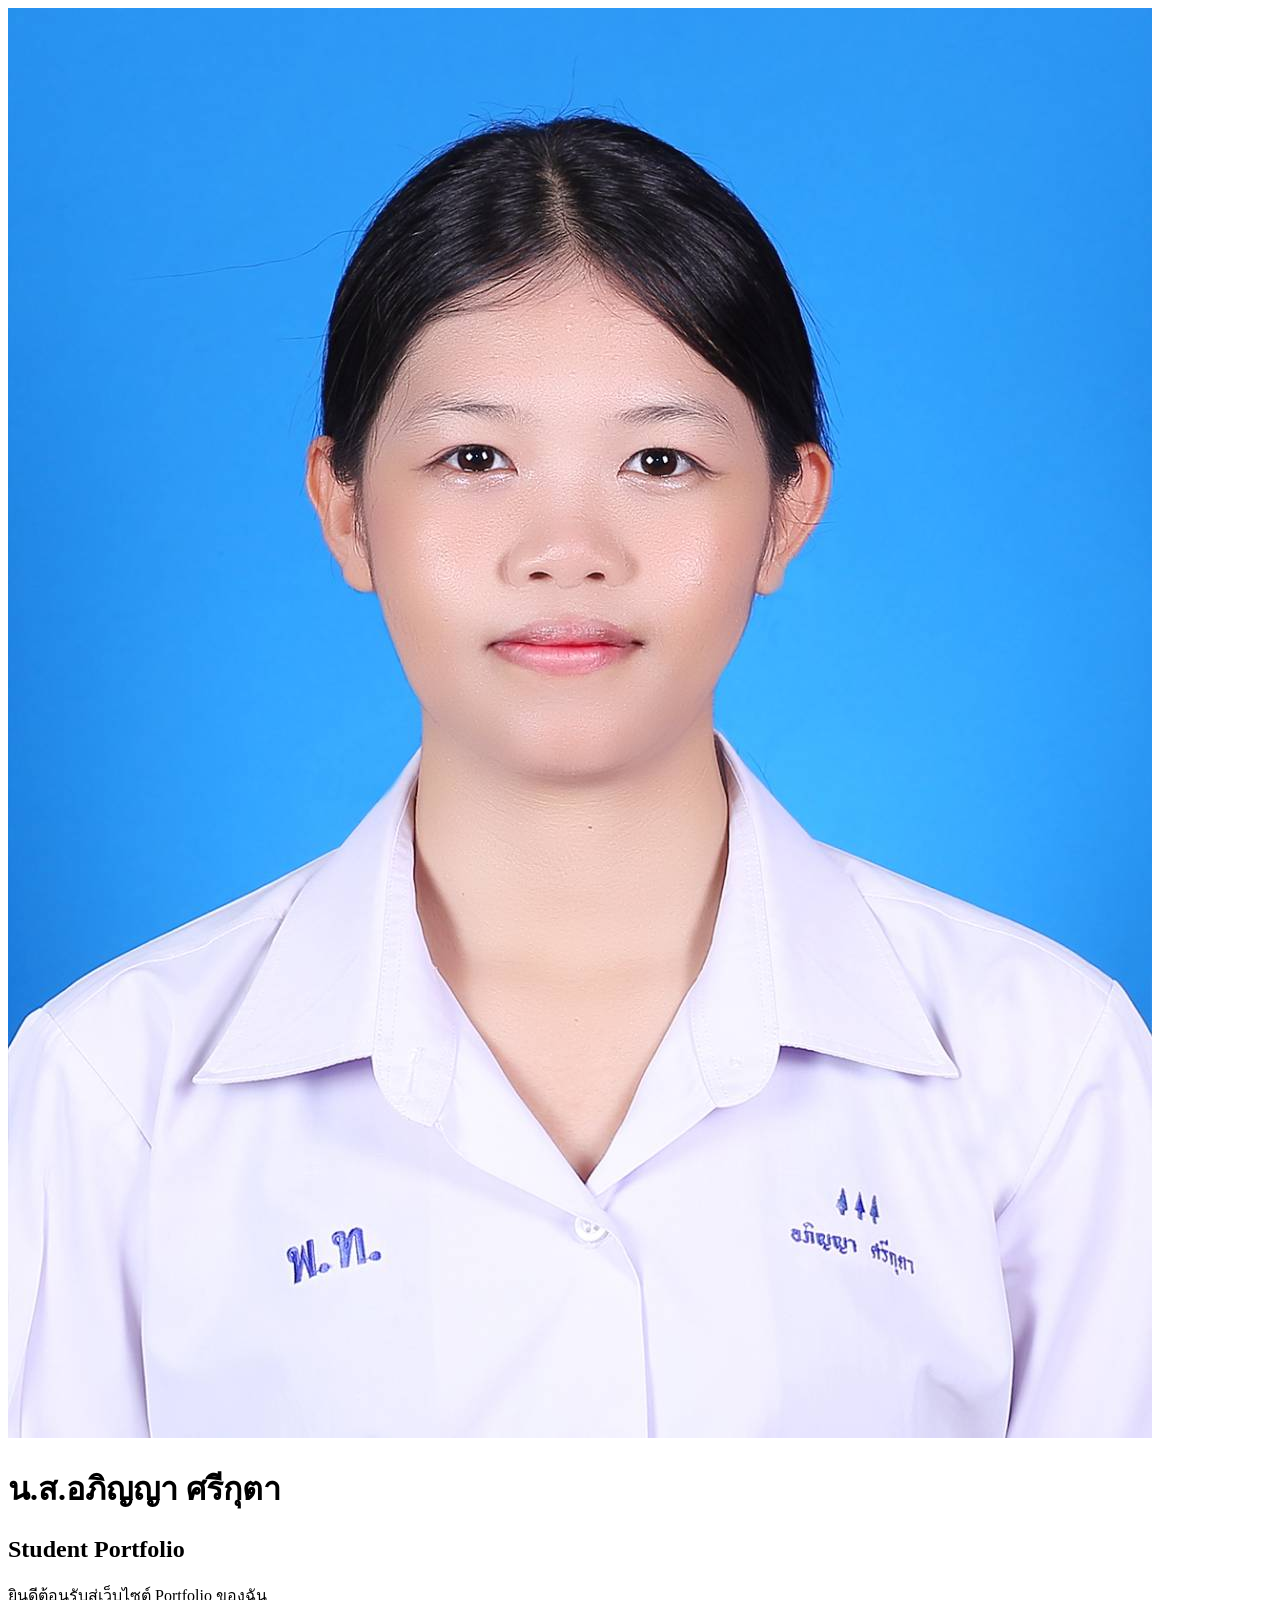
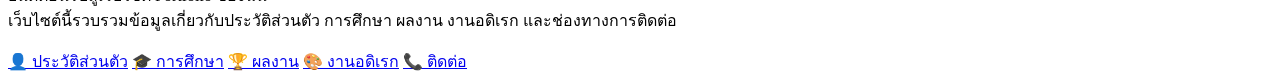
==== commit a38517eb: "Update index.html" ====
--- a/index.html
+++ b/index.html
@@ -4,46 +4,41 @@
     <meta charset="UTF-8">
     <meta name="viewport" content="width=device-width, initial-scale=1.0">
     <title>Portfolio | น.ส.อภิญญา ศรีกุตา</title>
+
     <link rel="stylesheet" href="style.css">
 </head>
 
 <body>
 
-<nav>
-    <div class="logo">🏝 My Portfolio</div>
+<div class="container">
 
-    <ul>
-        <li><a href="index.html">หน้าหลัก</a></li>
-        <li><a href="personal.html">ประวัติส่วนตัว</a></li>
-        <li><a href="education.html">ประวัติการศึกษา</a></li>
-        <li><a href="achievements.html">ผลงาน</a></li>
-        <li><a href="hobby.html">งานอดิเรก</a></li>
-        <li><a href="contact.html">ติดต่อ</a></li>
-    </ul>
-</nav>
+    <img src="images/ninew16.jpg" class="profile" alt="Profile">
 
-<div class="hero">
+    <h1>น.ส.อภิญญา ศรีกุตา</h1>
 
-    <img src="images/ninew16.jpg" class="home-photo" alt="รูปหน้าหลัก">
-
-    <h1>Welcome To My Portfolio</h1>
-
-    <h2>น.ส.อภิญญา ศรีกุตา</h2>
+    <h2>Student Portfolio</h2>
 
     <p>
         ยินดีต้อนรับสู่เว็บไซต์ Portfolio ของฉัน<br>
-        เว็บไซต์นี้จัดทำขึ้นเพื่อรวบรวมประวัติส่วนตัว
-        ประวัติการศึกษา ผลงาน งานอดิเรก
-        และช่องทางการติดต่อ
+        เว็บไซต์นี้รวบรวมข้อมูลเกี่ยวกับประวัติส่วนตัว
+        การศึกษา ผลงาน งานอดิเรก และช่องทางการติดต่อ
     </p>
 
-    <a href="personal.html" class="btn">เริ่มต้น</a>
+    <div class="menu">
+
+        <a href="personal.html">👤 ประวัติส่วนตัว</a>
+
+        <a href="education.html">🎓 การศึกษา</a>
+
+        <a href="achievements.html">🏆 ผลงาน</a>
+
+        <a href="hobby.html">🎨 งานอดิเรก</a>
+
+        <a href="contact.html">📞 ติดต่อ</a>
+
+    </div>
 
 </div>
 
-<footer>
-    🌊 My Beach Portfolio © 2026
-</footer>
-
 </body>
 </html>
